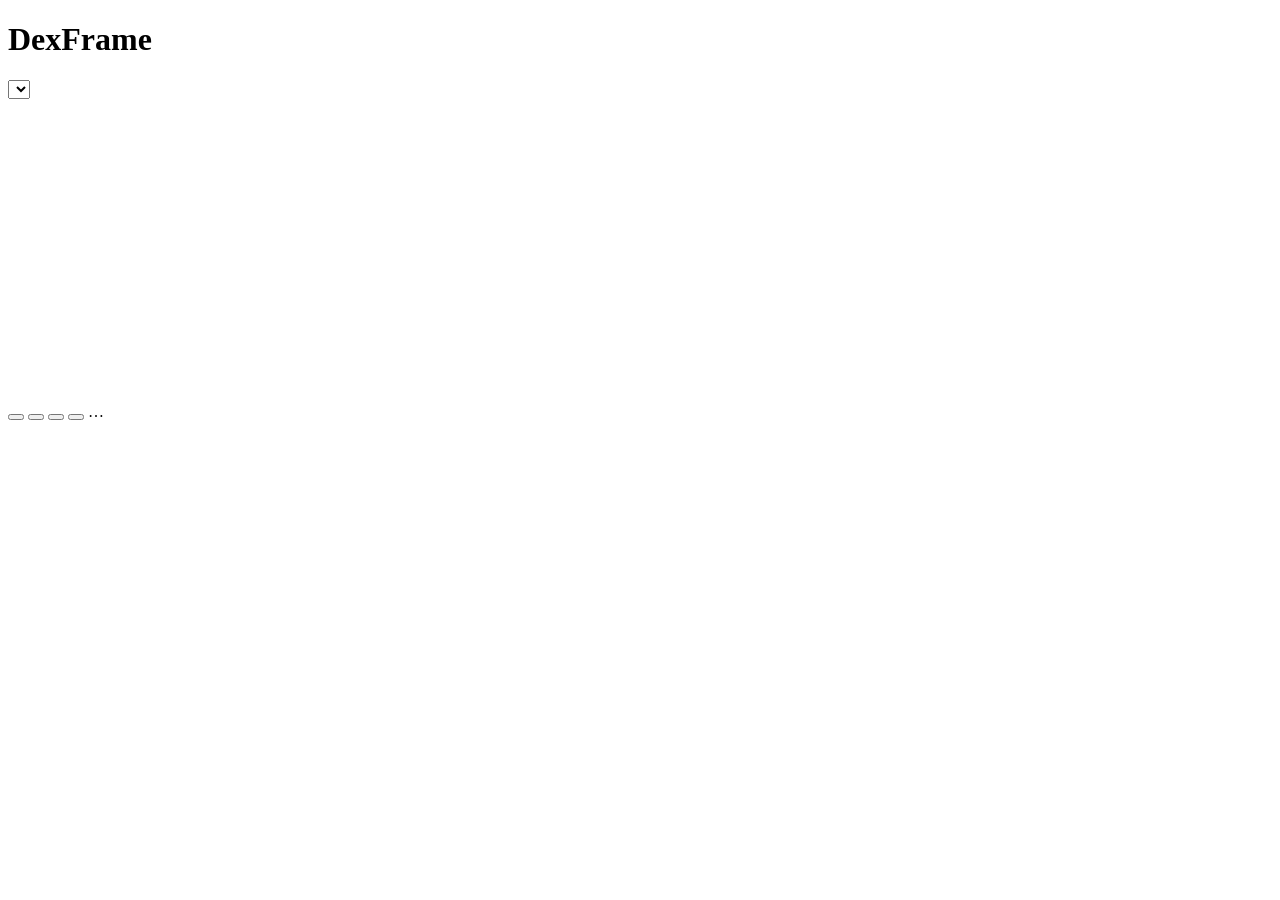
==== web/index.template.html @ 033882a3 "Web UI built from sources in web/ (tools/build_ui.py), output unchanged Co-Authored-By: Claude Fable" ====
<!doctype html>
<html lang="it">
<head>
<meta charset="utf-8">
<meta name="viewport" content="width=device-width,initial-scale=1">
<title>DexFrame</title>
<style>
/*@css*/</style>
</head>
<body>
<main>
  <header class="top"><h1>DexFrame</h1>
    <label class="lang"><span id="uiLangLabel"></span> <select id="uiLang"></select></label></header>
  <div class="layout">
  <section class="preview">
    <div class="tabs" id="tabs"></div>
    <canvas id="out" width="400" height="300"></canvas>
    <div class="row">
      <button class="primary" id="send" data-i18n="send"></button>
      <button id="next" data-i18n="next"></button>
      <button id="save" data-i18n="save"></button>
      <button id="autofill" data-i18n="autofill"></button>
      <span id="status">…</span>
    </div>
  </section>
  <div class="editor">
    <nav class="sections" id="sections"></nav>
    <form id="form" autocomplete="off"></form>
  </div>
  </div>
</main>
<script>
/*@js*/</script>
</body>
</html>
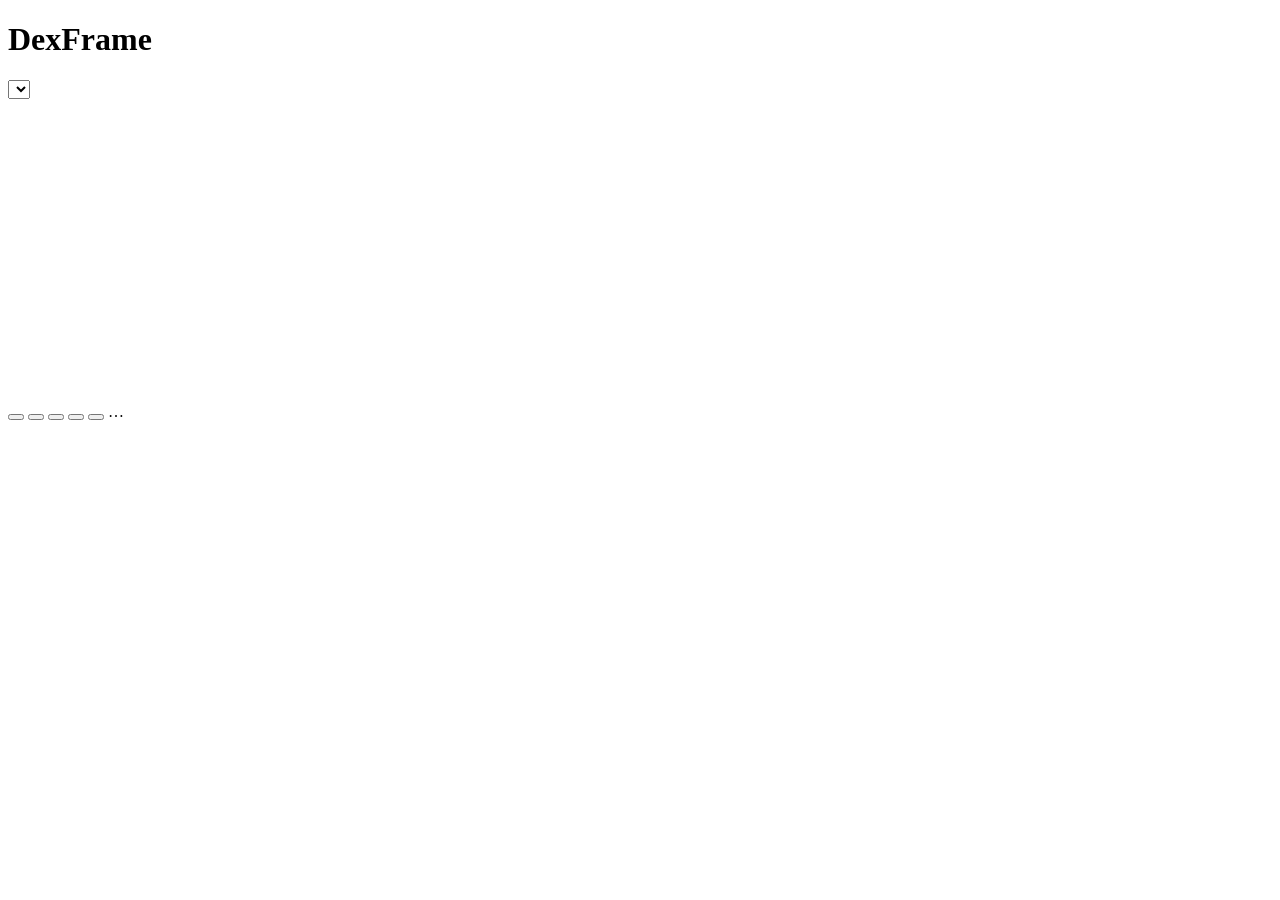
==== commit a36ea571: "1.6.0: more pages, page order and timing, settings, colour, three more languages Pages: countdown (r" ====
--- a/web/index.template.html
+++ b/web/index.template.html
@@ -20,6 +20,7 @@
       <button id="next" data-i18n="next"></button>
       <button id="save" data-i18n="save"></button>
       <button id="autofill" data-i18n="autofill"></button>
+      <button id="png" data-i18n="png"></button>
       <span id="status">…</span>
     </div>
   </section>
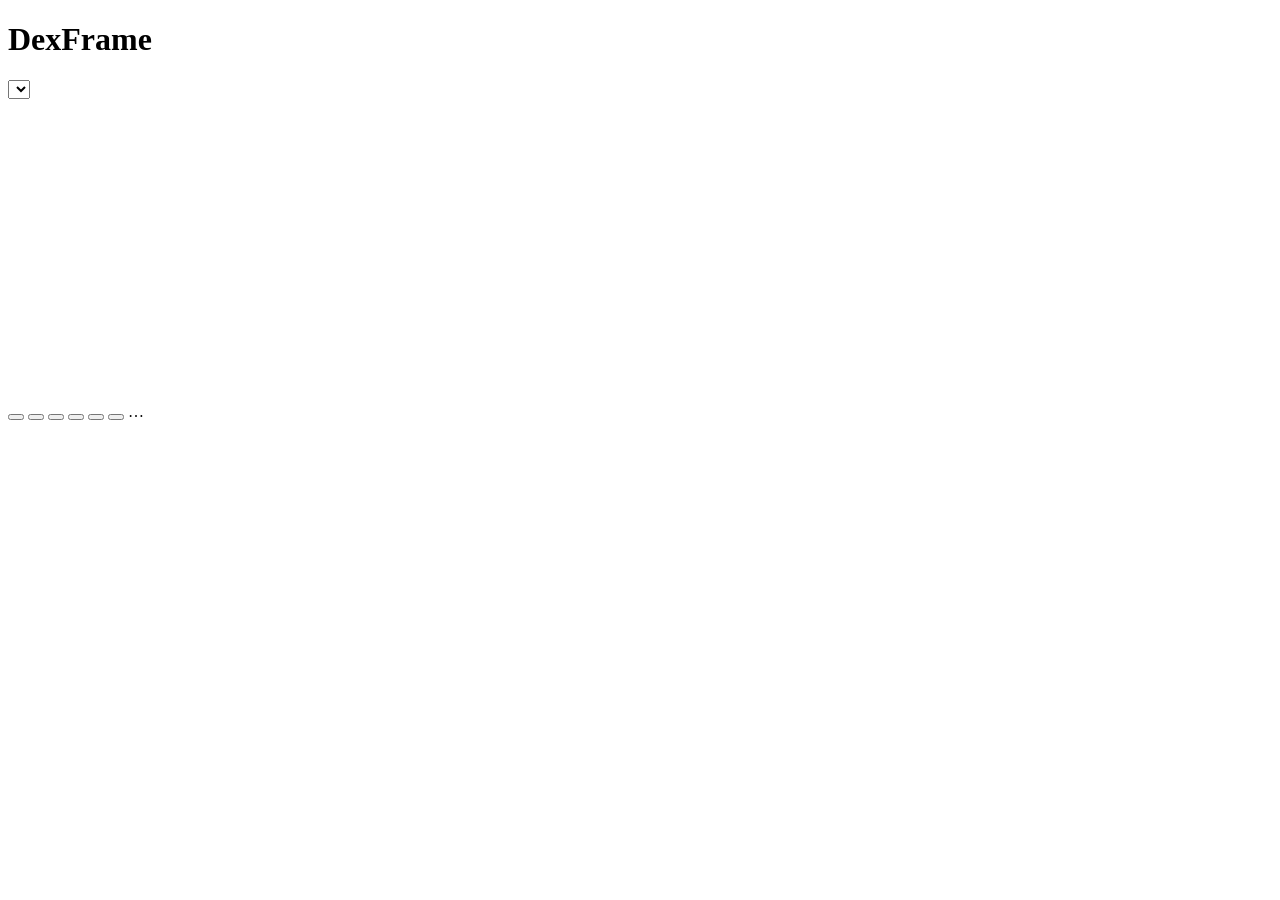
==== commit e1edc896: "2.0.0 (part 1): bigger app partition, gzipped web UI, verified OTA, input limits, show a page now - " ====
--- a/web/index.template.html
+++ b/web/index.template.html
@@ -18,6 +18,7 @@
     <div class="row">
       <button class="primary" id="send" data-i18n="send"></button>
       <button id="next" data-i18n="next"></button>
+      <button id="show" data-i18n="show_dev"></button>
       <button id="save" data-i18n="save"></button>
       <button id="autofill" data-i18n="autofill"></button>
       <button id="png" data-i18n="png"></button>
